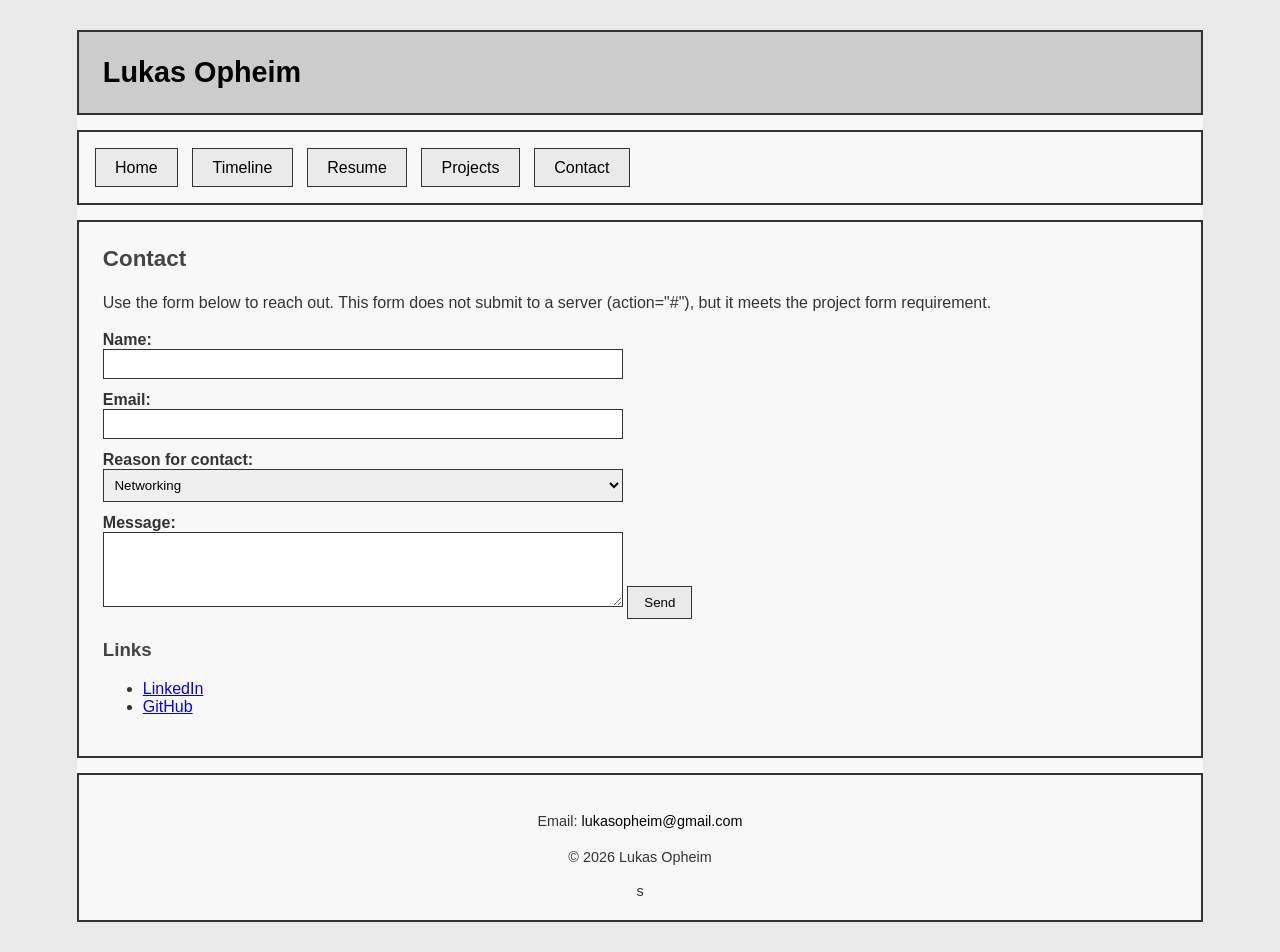
==== contact.html @ c79357e2 "Create contact.html with a contact form april 14 Added a contact form with fields for name, email, r" ====
<!DOCTYPE html>
<html lang="en">
<head>
  <meta charset="utf-8">
  <meta name="viewport" content="width=device-width, initial-scale=1.0"> 
  <meta name="description" content="contact page with a form for messages.">
  <title>Lukas Opheim :: Contact</title>
  <link rel="stylesheet" href="home.css"> 
</head>
<body>

<div id="wrapper">
  <header>
    <h1><a href="home.html">Lukas Opheim</a></h1> 
  </header>

  <nav>
    <ul>
      <li><a href="home.html">Home</a></li>
      <li><a href="#">Timeline</a></li> 
      <li><a href="resume.html">Resume</a></li>
      <li><a href="#">Projects</a></li>
      <li><a href="contact.html">Contact</a></li> 
    </ul>
  </nav>

  <main>
    <h2>Contact</h2>

    <p>
      Use the form below to reach out. This form does not submit to a server (action="#"), but it meets the project form requirement.
    </p>

    <form action="#" method="post"> 
      <label for="myName">Name:</label>
      <input type="text" id="myName" name="myName" required> 

      <label for="myEmail">Email:</label>
      <input type="email" id="myEmail" name="myEmail" required>

      <label for="myReason">Reason for contact:</label>
      <select id="myReason" name="myReason">
        <option value="networking">Networking</option>
        <option value="internship">Internship / Job</option>
        <option value="project">Project question</option>
        <option value="other">Other</option>
      </select>

      <label for="myMessage">Message:</label>
      <textarea id="myMessage" name="myMessage" rows="4" cols="30" required></textarea> 
      <input type="submit" value="Send"> 
    </form>

    <h3>Links</h3>
    <ul>
      <li><a href="https://www.linkedin.com/in/lukasopheim/">LinkedIn</a></li>
      <li><a href="https://github.com/lukasopheim">GitHub</a></li> 
    </ul>
  </main>

  <footer>
    <p>Email: <a href="contact.html">lukasopheim@gmail.com</a></p>
    <p>&copy; 2026 Lukas Opheim</p> s
  </footer>
</div>

</body>
</html>
---- home.css ----
* { box-sizing: border-box; }

body {
  background-color: #EAEAEA;
  color: #333333;
  font-family: Arial, Helvetica, sans-serif;
  margin: 0;
}

#wrapper {
  width: 88%;
  margin: 30px auto;
  background-color: #F8F8F8;
}

header {
  border: 2px solid #333333;
  background-color: #CCCCCC;
  padding: 1.5em;
  text-align: left;
}

header a {
  text-decoration: none;
  color: #000000;
}

h1 {
  margin: 0;
  font-size: 1.8em;
}

nav {
  border: 2px solid #333333;
  background-color: #F8F8F8;
  margin-top: 15px;
  padding: 1em;
}

nav ul {
  list-style-type: none;
  margin: 0;
  padding: 0;
}

nav li {
  display: inline-block;
  margin-right: 10px;
}

nav a {
  display: block;
  text-decoration: none;
  color: #000000;
  border: 1px solid #333333;
  background-color: #EAEAEA;
  padding: 0.6em 1.2em;
}

nav a:hover {
  background-color: #D9D9D9;
}

main {
  border: 2px solid #333333;
  background-color: #F8F8F8;
  margin-top: 15px;
  padding: 1.5em;
  overflow: auto;
}

#profilepic {
  width: 220px;
  max-width: 100%;
  border: 1px solid #333333;
  display: block;
  float: left;
  margin-right: 25px;
  margin-bottom: 20px;
}

h2 {
  margin-top: 0;
  color: #444444;
  font-size: 1.4em;
}

h3 {
  color: #444444;
  margin-top: 20px;
}

p {
  line-height: 1.5;
}

main ul {
  margin-top: 8px;
  margin-bottom: 16px;
}

#links {
  margin-top: 20px;
}

#links p {
  display: inline-block;
  margin-right: 20px;
}

footer {
  border: 2px solid #333333;
  background-color: #F8F8F8;
  margin-top: 15px;
  text-align: center;
  padding: 1.5em;
  font-size: 0.9em;
}

footer a {
  text-decoration: none;
  color: #000000;
}

form {
  margin-top: 15px;
}

label {
  display: block; 
  margin-top:12px;
  font-weight:bold; 
}

input[type="text"],
input[type="email"],
select,
textarea{
  width: 100%;
  max-width: 520px;
  padding:0.5em;
  border:1px solid #333333;
}
textarea {
  resize: vertical;
}

input[type="submit"]{
  margin-top: 12px;
  padding: 0.6em 1.2em;
  border: 1px solid #333333; 
  background-color: #EAEAEA;
}

input[type="submit"]:hover{
  background-color:#D9D9D9;
  cursor: pointer;
}
#resumeFile {
  display:inline-block;
  border:1px solid #333333;
  background-color: #EAEAEA;
  padding: 0.6em 1.2em;
  text-decoration:none;
  color: #000000; 
}
#resumeFile:hover{
  background-color: #D9D9D9;
}

@media (max-width: 768px) {
  #wrapper {
    width: 95%;
  }

  nav li {
    display: block;
    margin: 0 0 10px 0;
  }

  #profilepic {
    float: none;
    margin: 0 auto 20px auto;
  }

  #links p {
    display: block;
    margin: 10px 0;
  }
}

iframe {
  width: 100%;
  height: 900px;
  border: 1px solid #333333;
}
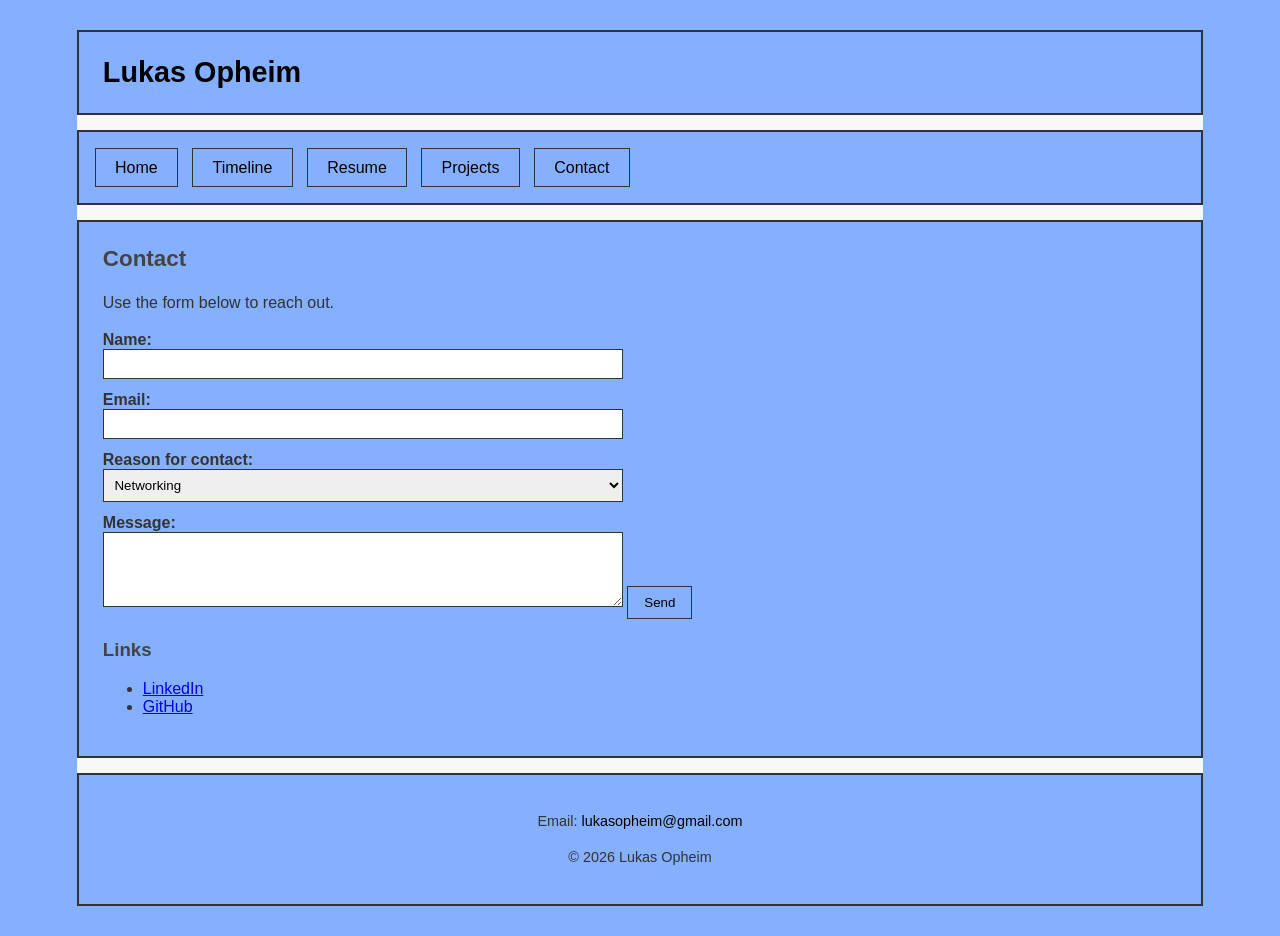
==== commit 4fcf6b7f: "Add files via upload" ====
--- a/contact.html
+++ b/contact.html
@@ -5,7 +5,7 @@
   <meta name="viewport" content="width=device-width, initial-scale=1.0"> 
   <meta name="description" content="contact page with a form for messages.">
   <title>Lukas Opheim :: Contact</title>
-  <link rel="stylesheet" href="home.css"> 
+  <link rel="stylesheet" href="home.css">
 </head>
 <body>
 
@@ -17,9 +17,9 @@
   <nav>
     <ul>
       <li><a href="home.html">Home</a></li>
-      <li><a href="#">Timeline</a></li> 
+      <li><a href="timeline.html">Timeline</a></li> 
       <li><a href="resume.html">Resume</a></li>
-      <li><a href="#">Projects</a></li>
+      <li><a href="projects.html">Projects</a></li>
       <li><a href="contact.html">Contact</a></li> 
     </ul>
   </nav>
@@ -28,10 +28,10 @@
     <h2>Contact</h2>
 
     <p>
-      Use the form below to reach out. This form does not submit to a server (action="#"), but it meets the project form requirement.
+      Use the form below to reach out.
     </p>
-
-    <form action="#" method="post"> 
+<!--  form for visitors to give me their info -->
+    <form action="#" method="post">
       <label for="myName">Name:</label>
       <input type="text" id="myName" name="myName" required> 
 
@@ -48,7 +48,8 @@
 
       <label for="myMessage">Message:</label>
       <textarea id="myMessage" name="myMessage" rows="4" cols="30" required></textarea> 
-      <input type="submit" value="Send"> 
+
+      <input type="submit" value="Send">
     </form>
 
     <h3>Links</h3>
@@ -60,9 +61,9 @@
 
   <footer>
     <p>Email: <a href="contact.html">lukasopheim@gmail.com</a></p>
-    <p>&copy; 2026 Lukas Opheim</p> s
+    <p>&copy; 2026 Lukas Opheim</p>
   </footer>
 </div>
 
 </body>
-</html>
+</html>
--- a/home.css
+++ b/home.css
@@ -1,7 +1,7 @@
 * { box-sizing: border-box; }
-
+/* General page layout */
 body {
-  background-color: #EAEAEA;
+  background-color: #85afff;
   color: #333333;
   font-family: Arial, Helvetica, sans-serif;
   margin: 0;
@@ -15,7 +15,7 @@
 
 header {
   border: 2px solid #333333;
-  background-color: #CCCCCC;
+  background-color: #85afff;
   padding: 1.5em;
   text-align: left;
 }
@@ -32,7 +32,7 @@
 
 nav {
   border: 2px solid #333333;
-  background-color: #F8F8F8;
+  background-color: #85afff;
   margin-top: 15px;
   padding: 1em;
 }
@@ -53,17 +53,17 @@
   text-decoration: none;
   color: #000000;
   border: 1px solid #333333;
-  background-color: #EAEAEA;
+  background-color: #85afff;
   padding: 0.6em 1.2em;
 }
 
 nav a:hover {
-  background-color: #D9D9D9;
+  background-color: #85afff;
 }
 
 main {
   border: 2px solid #333333;
-  background-color: #F8F8F8;
+  background-color: #85afff;
   margin-top: 15px;
   padding: 1.5em;
   overflow: auto;
@@ -110,7 +110,7 @@
 
 footer {
   border: 2px solid #333333;
-  background-color: #F8F8F8;
+  background-color: #85afff;
   margin-top: 15px;
   text-align: center;
   padding: 1.5em;
@@ -122,6 +122,7 @@
   color: #000000;
 }
 
+/* form styling */
 form {
   margin-top: 15px;
 }
@@ -149,23 +150,90 @@
   margin-top: 12px;
   padding: 0.6em 1.2em;
   border: 1px solid #333333; 
-  background-color: #EAEAEA;
+  background-color: #85afff;
 }
 
 input[type="submit"]:hover{
-  background-color:#D9D9D9;
+  background-color:#85afff;
   cursor: pointer;
 }
 #resumeFile {
   display:inline-block;
   border:1px solid #333333;
-  background-color: #EAEAEA;
+  background-color: #85afff;
   padding: 0.6em 1.2em;
   text-decoration:none;
   color: #000000; 
 }
 #resumeFile:hover{
-  background-color: #D9D9D9;
+  background-color: #85afff;
+}
+/* Timeline page styling */
+
+.timeline {
+  margin-top: 20px;
+  border-left: 3px solid #333333;
+  padding-left: 25px;
+}
+
+.timeline-item {
+  margin-bottom: 25px;
+  position: relative;
+}
+
+.timeline-item::before {
+  content: "";
+  width: 14px;
+  height: 14px;
+  background-color: #85afff;
+  border: 2px solid #333333;
+  position: absolute;
+  left: -34px;
+  top: 5px;
+}
+
+.timeline-year {
+  font-weight: bold;
+  background-color: #85afff;
+  border: 1px solid #333333;
+  display: inline-block;
+  padding: 0.3em 0.7em;
+  margin-bottom: 8px;
+}
+
+.timeline-content {
+  background-color: #85afff;
+  border: 1px solid #333333;
+  padding: 1em;
+}
+
+/* table styling */
+table {
+  width: 100%;
+  border-collapse: collapse;
+  margin-top: 15px;
+  margin-bottom: 25px;
+}
+
+th,
+td {
+  border: 1px solid #333333;
+  padding: 0.7em;
+  text-align: left;
+}
+
+th {
+  background-color: #85afff;
+}
+
+tr:nth-of-type(even) {
+  background-color: #EAEAEA;
+}
+
+video {
+  display: block;
+  margin-top: 15px;
+  max-width: 100%;
 }
 
 @media (max-width: 768px) {
@@ -193,4 +261,4 @@
   width: 100%;
   height: 900px;
   border: 1px solid #333333;
-}
+}
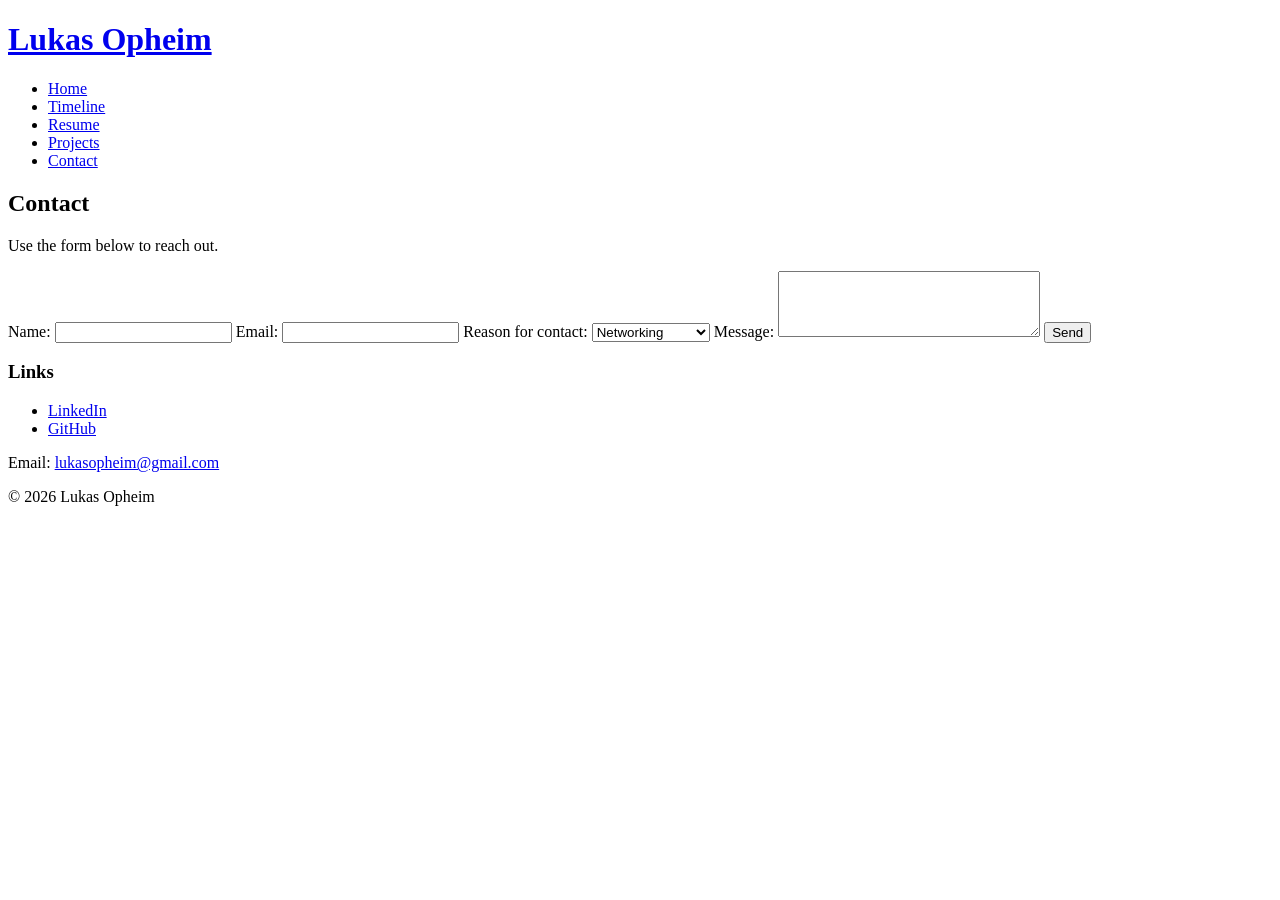
==== commit 2d566386: "Add files via upload" ====
--- a/contact.html
+++ b/contact.html
@@ -11,12 +11,12 @@
 
 <div id="wrapper">
   <header>
-    <h1><a href="home.html">Lukas Opheim</a></h1> 
+    <h1><a href="index.html">Lukas Opheim</a></h1> 
   </header>
 
   <nav>
     <ul>
-      <li><a href="home.html">Home</a></li>
+      <li><a href="index.html">Home</a></li>
       <li><a href="timeline.html">Timeline</a></li> 
       <li><a href="resume.html">Resume</a></li>
       <li><a href="projects.html">Projects</a></li>
@@ -31,7 +31,8 @@
       Use the form below to reach out.
     </p>
 <!--  form for visitors to give me their info -->
-    <form action="#" method="post">
+    
+
       <label for="myName">Name:</label>
       <input type="text" id="myName" name="myName" required> 
 
